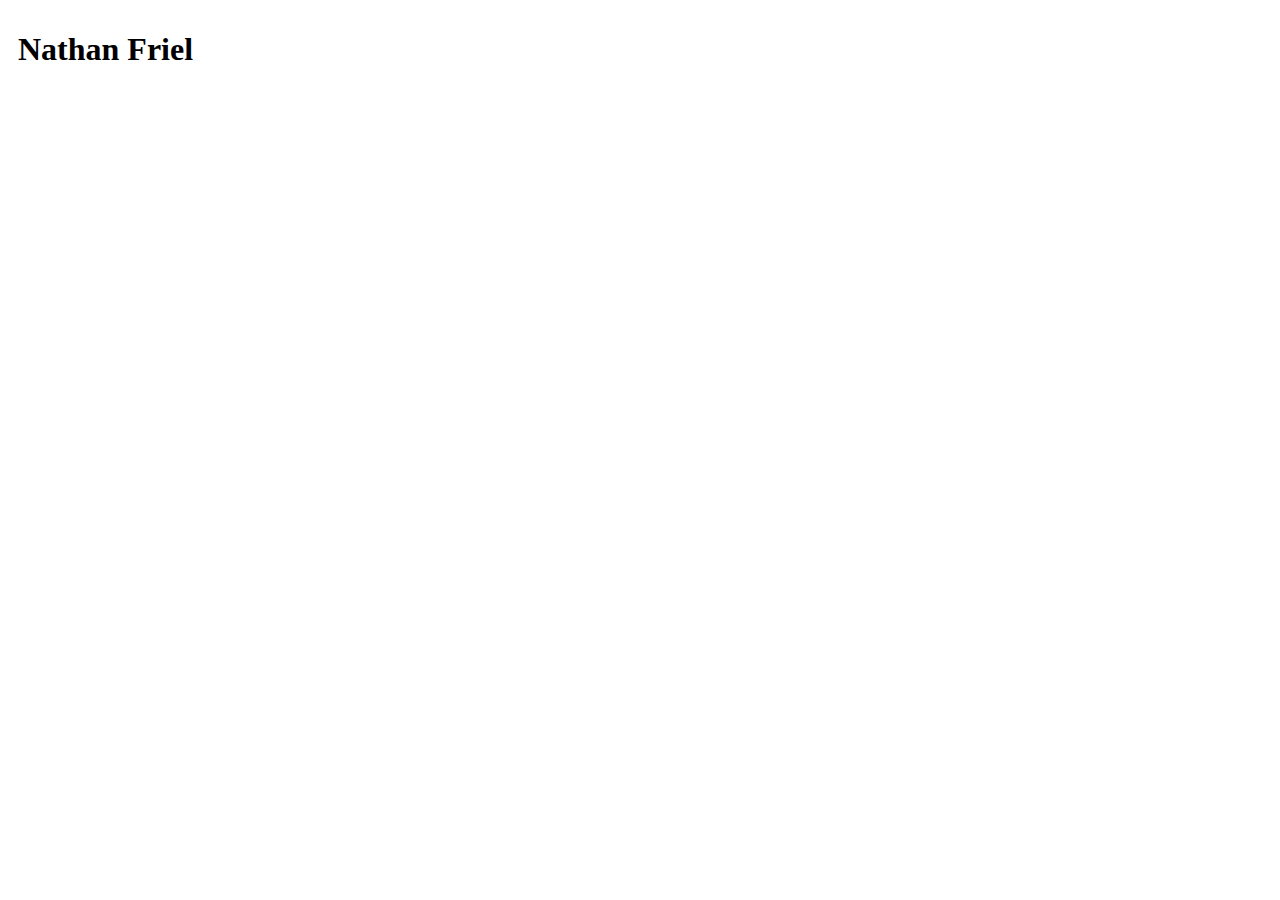
==== contact.html @ df4d26d3 "first commit" ====
<!DOCTYPE html>

<html lang="en-US">

<head>
    <meta charset="UTF-8" />
    <meta name="viewport" content="width=device-width" />
    <meta name="author" content="Nathan Friel" />
    <link rel="stylesheet" href="style.css" />
    <title>Contact</title>
</head>

<body>
    <a href="index.html">
        <h1>Nathan Friel</h1>
    </a>

</body>

</html>
---- style.css ----
div.flex {
    display: flex;
    flex-direction: column;
    align-items: center;
}

div.flex_menu {
    display: flex;
    flex-direction: column;
    justify-content: center;
}

img {
    height: 90vh;
    width: auto;
    max-width: 100vw;
    padding: 10px;
}

a {
    color: black;
    text-decoration: none;
}

a:visited { color: black; }

h1,h2 {
    padding: 10px;
    transition: color 1.0s;
}

h1:hover, h2:hover {
    color: red;
}
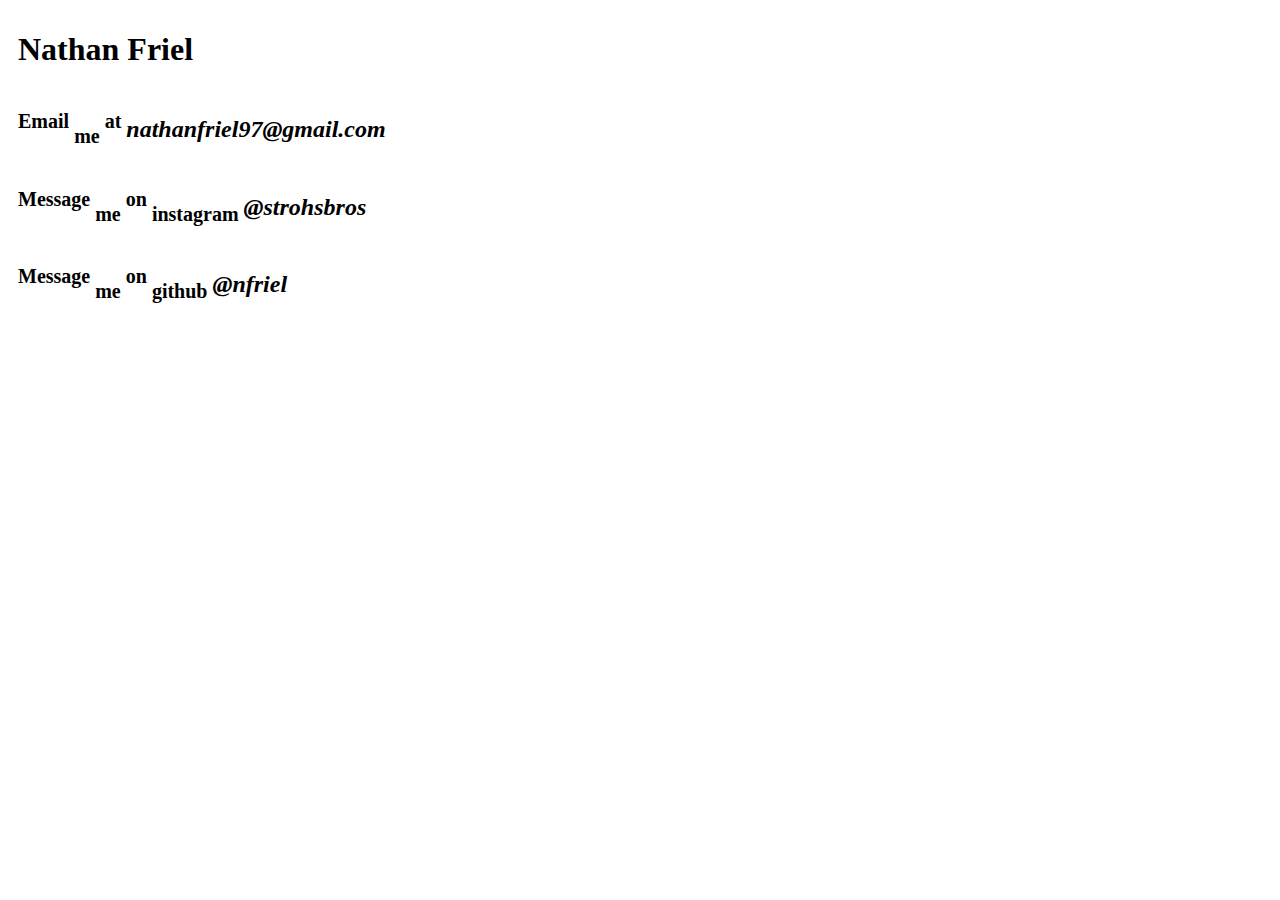
==== commit bea1d253: "first commit" ====
--- a/contact.html
+++ b/contact.html
@@ -14,7 +14,21 @@
     <a href="index.html">
         <h1>Nathan Friel</h1>
     </a>
-
+    <h2><sup>Email </sup><sub>me </sub><sup>at </sup>
+        <a href="mailto:nathanfriel97@gmail.com">
+            <em>nathanfriel97@gmail.com</em>
+        </a>
+    </h2>
+    <h2><sup>Message </sup><sub>me </sub><sup>on </sup><sub>instagram </sub>
+        <a href="https://instagram.com/strohsbros">
+            <em>@strohsbros</em>
+        </a>
+    </h2>
+    <h2><sup>Message </sup><sub>me </sub><sup>on </sup><sub>github </sub>
+        <a href="https://github.com/nfriel">
+            <em>@nfriel</em>
+        </a>
+    </h2>
 </body>
 
 </html>
--- a/style.css
+++ b/style.css
@@ -24,11 +24,12 @@
 
 a:visited { color: black; }
 
-h1,h2 {
+h1, h2, h3 {
     padding: 10px;
-    transition: color 1.0s;
+    transition: color 1.0s, letter-spacing 1.0s;
 }
 
-h1:hover, h2:hover {
+h1:hover, h2:hover, h3:hover {
     color: red;
+    letter-spacing: 10px; 
 }
